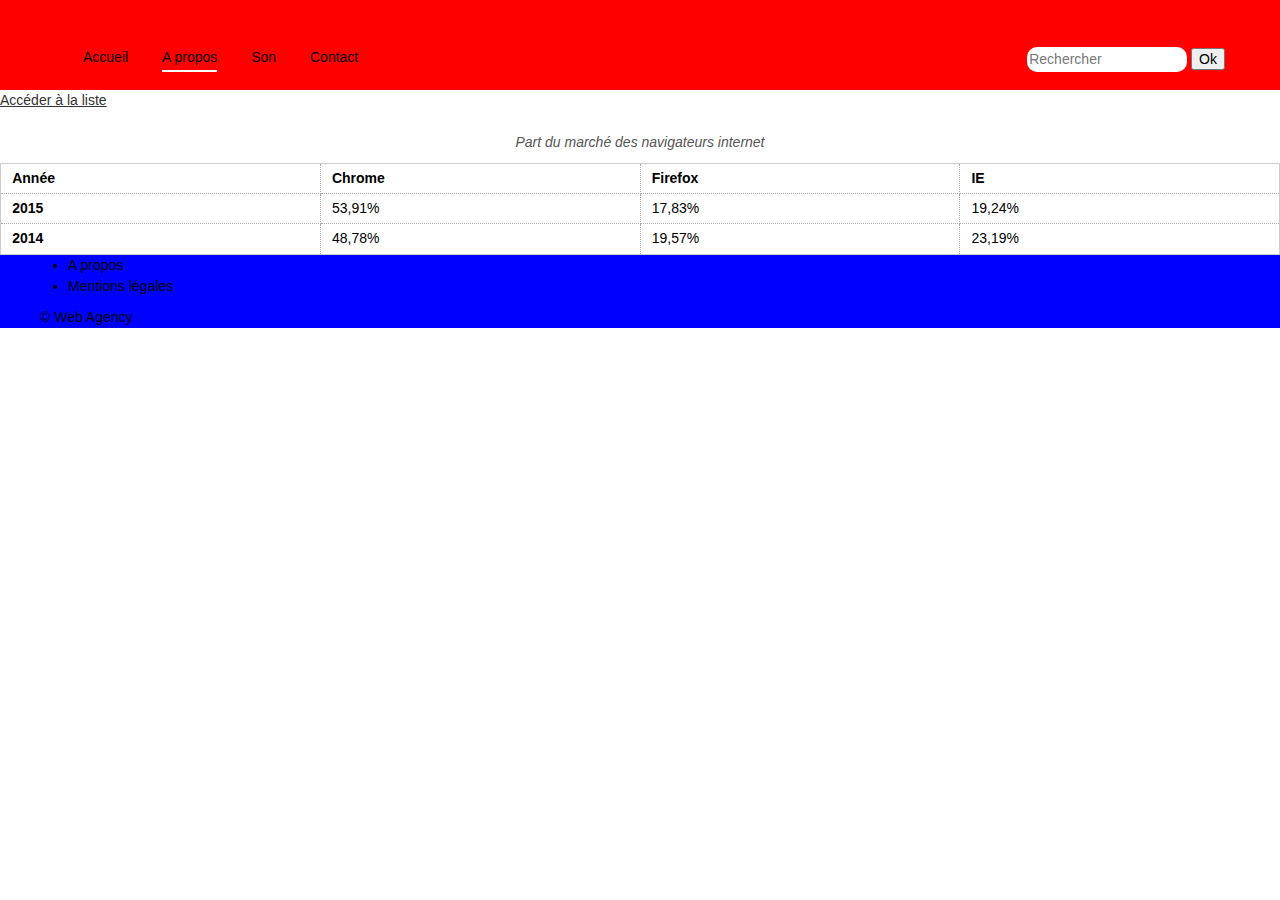
==== about.html @ 0949ffbf "Ajout fichier about.html" ====
<!DOCTYPE html>
<html lang="fr">
    <head>
        <meta http-equiv="Content-Type" content="text/html; charset=UTF-8">
        <title>Accueil | Web Agency</title>
        <meta name="description" content="">
        <meta name="viewport" content="width=device-width, initial-scale=1">

        <!-- Import Jquery -->
        <script src="assets/js/jquery-2.1.4.min.js"></script>

        <!-- Owl Carousel -->
        <link rel="stylesheet" href="assets/owl-carousel/owl.carousel.css">
        <link rel="stylesheet" href="assets/owl-carousel/owl.theme.css">
        <link rel="stylesheet" href="assets/owl-carousel/owl.transitions.css">
        <script src="assets/owl-carousel/owl.carousel.js"></script>

        <!-- Styles -->
        <link rel="stylesheet" href="assets/css/knacss.css">
        <link rel="stylesheet" href="assets/css/style.css">

        <!-- JS -->
        <script src="assets/js/function.js"></script>
        
    </head>
    <body>
        <header role="banner">
            <nav role="navigation" aria-label="Menu principal" class="wrapper">
                <ul id="evitement">
                   <li><a href="#contenu">Aller au contenu</a></li>
                   <li><a href="#menu">Aller au menu</a></li> 
                   <li><a href="#recherche">Aller à la recherche</a></li>
                </ul>

                <ul id="menu">
                    <li><a href="index.html">Accueil</a></li>
                    <li><a href="#.html" class="active">A propos</a></li>
                    <li><a href="son.html">Son</a></li>
                    <li><a href="contact.html">Contact</a></li>
                </ul>

                <div id="recherche" role="search">
                    <form>
                        <input type="text" placeholder="Rechercher" title="Recherche par mots-clés" />
                        <input type="submit" value="Ok" />
                    </form>
                </div>
            </nav>
        </header>

        <main id="contenu" role="main">            
                <section id="tableau">
                    <a href="tableau-liste.html#liste">Accéder à la liste</a>

                    <table summary="Part du marché des navigateurs internet. Par lignes, vous trouverez par année, les parts en pourcentages des principaux navigateurs (Chrome, Firefox, Internet Explorer).">
                            <tr>
                                <th id="l1c1">Année</th>
                                <th id="l1c2">Chrome</th>
                                <th id="l1c3">Firefox</th>
                                <th id="l1c4" abbr="Internet Explorer">IE</th>
                            </tr>
                            <tr>
                                <th id="l2c1" headers="l1c1">2015</th>
                                <td headers="l1c2 l2c1">53,91%</td> 
                                <td headers="l1c3 l2c1">17,83%</td>
                                <td headers="l1c4 l2c1">19,24%</td>
                            </tr>
                            <tr>
                                <th id="l3c2" headers="l1c1">2014</th>
                                <td headers="l1c2 l3c1">48,78%</td>
                                <td headers="l1c3 l3c1">19,57%</td>
                                <td headers="l1c4 l3c1">23,19%</td>
                            </tr>
                            <caption>Part du marché des navigateurs internet</caption>
                    </table>

                    <div id="sheh"></div>
                </section>
        </main>

        <footer role="contentinfo">
            <div class="wrapper">
                <ul>
                    <li><a href="apropos.html"></a>A propos</li>
                    <li><a href="mentions.html"></a>Mentions légales</li>
                </ul>
                <p>© Web Agency</p>
            </div>
        </footer>

    </body>
</html>
---- assets/css/knacss.css ----
/*!
* www.KNACSS.com V4.3.4 (27 août 2015) @author: Raphael Goetter, Alsacreations
* Licence WTFPL http://www.wtfpl.net/
*//*! normalize.css v3.0.2 | MIT License | github.com/necolas/normalize.css */.aligncenter,article,aside,details,figcaption,figure,footer,header,hgroup,hr,main,menu,nav,section,summary{display:block}a:active,a:focus,a:hover,body,mark{color:#000}.table,blockquote,code,img,input,pre,svg,table,td,textarea,video{max-width:100%}.row,.table,table{table-layout:fixed}.col,.inbl,.row>*,.table,table,td,th{vertical-align:top}button[disabled],html input[disabled],td,th{cursor:default}html{font-family:sans-serif;box-sizing:border-box;font-size:62.5%;font-size:calc(1em * .625);-webkit-text-size-adjust:100%;-ms-text-size-adjust:100%}audio,canvas,progress,video{display:inline-block;vertical-align:baseline}audio:not([controls]){display:none;height:0}[hidden],template{display:none}a{background-color:transparent;color:#333}a:active,a:hover{outline:0}abbr[title]{border-bottom:1px dotted}b,optgroup,strong{font-weight:700}dfn{font-style:italic}h1{margin:.67em 0}mark{background:#ff0}small{font-size:80%}sub,sup{font-size:75%;line-height:0;position:relative}sup{top:-.5em;bottom:1ex}sub{bottom:-.25em;top:.5ex}img{border:0;vertical-align:middle}svg:not(:root){overflow:hidden}figure{margin:1em 40px}pre,textarea{overflow:auto}code,kbd,pre,samp{font-size:1em}button,input,optgroup,select,textarea{font:inherit;margin:0;color:#000}.h1-like,.h2-like,body,h1,h2{font-family:Helvetica,Arial,sans-serif}.italic,address,caption,cite,em,i,var{font-style:italic}button{overflow:visible}button,select{text-transform:none}button,html input[type=button],input[type=reset],input[type=submit]{-webkit-appearance:button;cursor:pointer}button::-moz-focus-inner,input::-moz-focus-inner{border:0;padding:0}input{line-height:normal}input[type=checkbox],input[type=radio]{box-sizing:border-box;padding:0}input[type=number]::-webkit-inner-spin-button,input[type=number]::-webkit-outer-spin-button{height:auto}input[type=search]{-webkit-appearance:textfield;box-sizing:content-box}input[type=search]::-webkit-search-cancel-button,input[type=search]::-webkit-search-decoration{-webkit-appearance:none}fieldset{margin:0 2px;padding:.35em .625em .75em}legend{padding:0}*{box-sizing:inherit}ol,ul{padding-left:2em}ul.unstyled{list-style:none}img:not([src$=".svg"]){height:auto}blockquote,figure{margin-left:0;margin-right:0}body{margin:0;font-size:1.4em;background-color:#fff;line-height:1.5}.center,.right{margin-left:auto}.center,.left{margin-right:auto}.p-like,blockquote,caption,details,dl,figure,label,ol,p,pre,td,textarea,th,ul{margin-top:.75em;margin-bottom:0;line-height:1.5}.h1-like,h1{font-size:3.2rem}.h2-like,h2{font-size:2.8rem}.h3-like,h3{font-size:2.4rem}.h4-like,h4{font-size:2rem}.h5-like,h5{font-size:1.8rem}.h6-like,h6{font-size:1.6rem}.smaller{font-size:.6em}.small{font-size:.8em}.big{font-size:1.2em}.bigger{font-size:1.5em}.biggest{font-size:2em}code,kbd,pre,samp{white-space:pre-line;white-space:pre-wrap;font-family:Consolas,"DejaVu Sans Mono",Courier,monospace;line-height:normal}.visually-hidden{position:absolute!important;border:0!important;height:1px!important;width:1px!important;padding:0!important;overflow:hidden!important;clip:rect(0,0,0,0)!important}.skip-links,.skip-links a{position:absolute}.bfc,.mod,.skip-links a{overflow:hidden}@media (max-width:640px){.no-small-screen{display:none}}@media (min-width:1280px){.no-large-screen{display:none}}.h1-like:first-child,.h2-like:first-child,.h3-like:first-child,.h4-like:first-child,.h5-like:first-child,.h6-like:first-child,.p-like:first-child,blockquote:first-child,dl:first-child,h1:first-child,h2:first-child,h3:first-child,h4:first-child,h5:first-child,h6:first-child,ol:first-child,p:first-child,pre:first-child,ul:first-child{margin-top:0}li .p-like,li ol,li p,li ul{margin-top:0;margin-bottom:0}table{border-spacing:0;margin-bottom:2rem}.clear,.line,.row{clear:both}.clearfix::after,.line::after{content:"";display:table;clear:both;border-collapse:collapse}.txtleft{text-align:left}.txtright{text-align:right}.txtcenter{text-align:center}.fl{float:left}img.fl{margin-right:1rem}.fr{float:right}img.fr{margin-left:1rem}img.fl,img.fr{margin-bottom:.5rem}.row{display:table;width:100%}.col,.row>*{display:table-cell}body>script{display:none!important}.inbl{display:inline-block}.flex-container,[class*=flex-container]{display:-webkit-box;display:-webkit-flex;display:-ms-flexbox;display:flex;-webkit-flex-wrap:wrap;-ms-flex-wrap:wrap;flex-wrap:wrap}.flex-container-h{-webkit-box-orient:horizontal;-webkit-box-direction:normal;-webkit-flex-direction:row;-ms-flex-direction:row;flex-direction:row}.flex-container-v{-webkit-box-orient:vertical;-webkit-box-direction:normal;-webkit-flex-direction:column;-ms-flex-direction:column;flex-direction:column}.flex-item-fluid{-webkit-box-flex:1;-webkit-flex:1;-ms-flex:1;flex:1}.flex-item-first{-webkit-box-ordinal-group:0;-webkit-order:-1;-ms-flex-order:-1;order:-1}.flex-item-medium{-webkit-box-ordinal-group:1;-webkit-order:0;-ms-flex-order:0;order:0}.flex-item-last{-webkit-box-ordinal-group:2;-webkit-order:1;-ms-flex-order:1;order:1}.flex-item-center{margin:auto}[class*=grid-]{display:-webkit-box;display:-webkit-flex;display:-ms-flexbox;display:flex;-webkit-box-orient:horizontal;-webkit-box-direction:normal;-webkit-flex-direction:row;-ms-flex-direction:row;flex-direction:row;-webkit-flex-wrap:wrap;-ms-flex-wrap:wrap;flex-wrap:wrap;margin-left:-1em;letter-spacing:-.31em;text-rendering:optimizespeed}[class*=grid-]>*{-webkit-box-flex:0;-webkit-flex:0 0 auto;-ms-flex:0 0 auto;flex:0 0 auto;width:calc(100% * 1 / 4 - 1em - .01px);margin-left:1em;display:inline-block;vertical-align:top;letter-spacing:normal;text-rendering:auto}[class*=grid-2]>*{width:calc(100% * 1 / 2 - 1em - .01px)}[class*=grid-2]>.flex-item-double{width:calc(100% * 2 / 2 - 1em - .01px)}[class*=grid-3]>*{width:calc(100% * 1 / 3 - 1em - .01px)}[class*=grid-3]>.flex-item-double{width:calc(100% * 2 / 3 - 1em - .01px)}[class*=grid-4]>*{width:calc(100% * 1 / 4 - 1em - .01px)}[class*=grid-4]>.flex-item-double{width:calc(100% * 2 / 4 - 1em - .01px)}[class*=grid-5]>*{width:calc(100% * 1 / 5 - 1em - .01px)}[class*=grid-5]>.flex-item-double{width:calc(100% * 2 / 5 - 1em - .01px)}[class*=grid-6]>*{width:calc(100% * 1 / 6 - 1em - .01px)}[class*=grid-6]>.flex-item-double{width:calc(100% * 2 / 6 - 1em - .01px)}[class*=grid-7]>*{width:calc(100% * 1 / 7 - 1em - .01px)}[class*=grid-7]>.flex-item-double{width:calc(100% * 2 / 7 - 1em - .01px)}[class*=grid-8]>*{width:calc(100% * 1 / 8 - 1em - .01px)}[class*=grid-8]>.flex-item-double{width:calc(100% * 2 / 8 - 1em - .01px)}[class*=grid-10]>*{width:calc(100% * 1 / 10 - 1em - .01px)}[class*=grid-10]>.flex-item-double{width:calc(100% * 2 / 10 - 1em - .01px)}[class*=grid-12]>*{width:calc(100% * 1 / 12 - 1em - .01px)}[class*=grid-12]>.flex-item-double{width:calc(100% * 2 / 12 - 1em - .01px)}@media (max-width:640px){[class*="-small-4"]>*{width:calc(100% * 1 / 4 - 1em - .01px)}[class*="-small-4"]>.flexitem-double{width:calc(100% * 1 / 2 - 1em - .01px)}[class*="-small-3"]>*{width:calc(100% * 1 / 3 - 1em - .01px)}[class*="-small-3"]>.flexitem-double{width:calc(100% * 2 / 3 - 1em - .01px)}[class*="-small-2"]>*{width:calc(100% * 1 / 2 - 1em - .01px)}[class*="-small-2"]>.flexitem-double,[class*="-small-1"]>*,[class*="-small-1"]>.flexitem-double{width:calc(100% - 1em - .01px)}}@media (max-width:320px){[class*="-tiny-2"]>*{width:calc(100% * 1 / 2 - 1em - .01px)}[class*="-tiny-2"]>.flexitem-double,[class*="-tiny-1"]>*,[class*="-tiny-1"]>.flexitem-double{width:calc(100% - 1em - .01px)}}.grid-2-1>:nth-child(odd){width:calc(66.66666666666666% - 1em - .01px)}.grid-2-1>:nth-child(even){width:calc(33.33333333333333% - 1em - .01px)}@media (max-width:640px){.grid-2-1>:nth-child(n){width:calc(100% - 1em - .01px)}}.grid-1-2>:nth-child(odd){width:calc(33.33333333333333% - 1em - .01px)}.grid-1-2>:nth-child(even){width:calc(66.66666666666666% - 1em - .01px)}@media (max-width:640px){.grid-1-2>:nth-child(n){width:calc(100% - 1em - .01px)}}.grid-3-1>:nth-child(odd){width:calc(75% - 1em - .01px)}.grid-3-1>:nth-child(even){width:calc(25% - 1em - .01px)}@media (max-width:640px){.grid-3-1>:nth-child(n){width:calc(100% - 1em - .01px)}}.grid-1-3>:nth-child(odd){width:calc(25% - 1em - .01px)}.grid-1-3>:nth-child(even){width:calc(75% - 1em - .01px)}@media (max-width:640px){.grid-1-3>:nth-child(n){width:calc(100% - 1em - .01px)}}.grid-3-2>:nth-child(odd){width:calc(60% - 1em - .01px)}.grid-3-2>:nth-child(even){width:calc(40% - 1em - .01px)}@media (max-width:640px){.grid-3-2>:nth-child(n){width:calc(100% - 1em - .01px)}}.grid-2-3>:nth-child(odd){width:calc(40% - 1em - .01px)}.grid-2-3>:nth-child(even){width:calc(60% - 1em - .01px)}@media (max-width:640px){.grid-2-3>:nth-child(n){width:calc(100% - 1em - .01px)}}.grid-4-1>:nth-child(odd){width:calc(80% - 1em - .01px)}.grid-4-1>:nth-child(even){width:calc(20% - 1em - .01px)}@media (max-width:640px){.grid-4-1>:nth-child(n){width:calc(100% - 1em - .01px)}}.grid-1-4>:nth-child(odd){width:calc(20% - 1em - .01px)}.grid-1-4>:nth-child(even){width:calc(80% - 1em - .01px)}@media (max-width:640px){.grid-1-4>:nth-child(n){width:calc(100% - 1em - .01px)}code,div,pre,samp,table,td,textarea,th{word-wrap:break-word;-webkit-hyphens:auto;-moz-hyphens:auto;-ms-hyphens:auto;hyphens:auto}}.pull{margin-right:auto}.push{margin-left:auto}.table,table{width:100%;border-collapse:collapse}.table{display:table}.btn,label{display:inline-block}#recaptcha_table,table.table-auto{table-layout:auto}td,th{min-width:2rem}fieldset,form{border:none}.btn,button,input,label,select{vertical-align:middle;font-family:inherit;font-size:inherit}label{vertical-align:middle;cursor:pointer}legend{border:0;white-space:normal}textarea{min-height:5em;vertical-align:top;font-family:inherit;font-size:inherit;resize:vertical}select{-webkit-appearance:menulist-button}input[type=search]::-webkit-search-cancel-button,input[type=search]::-webkit-search-decoration,input[type=search]::-webkit-search-results-button,input[type=search]::-webkit-search-results-decoration{display:none}::-webkit-input-placeholder{color:#777}input:-moz-placeholder,textarea:-moz-placeholder{color:#777}.btn:focus,button:focus,input[type=button]:focus{outline:0;-webkit-tap-highlight-color:transparent;-webkit-user-select:none;-moz-user-select:none;-ms-user-select:none;user-select:none}button.unstyled,input[type=button].unstyled,input[type=reset].unstyled,input[type=submit].unstyled{padding:0;border:none;line-height:1;text-align:left;background:0 0;border-radius:0;box-shadow:none;-webkit-appearance:none;-moz-appearance:none;appearance:none}button.unstyled:focus,input[type=button].unstyled:focus,input[type=reset].unstyled:focus,input[type=submit].unstyled:focus{box-shadow:none;outline:0}.w10{width:10%}.w20{width:20%}.w25{width:25%}.w30{width:30%}.w33{width:33.3333%}.w40{width:40%}.w50{width:50%}.w60{width:60%}.w66{width:66.6666%}.w70{width:70%}.w75{width:75%}.w80{width:80%}.w90{width:90%}.w100{width:100%}.w50p{width:50px}.w100p{width:75pt}.w150p{width:150px}.w200p{width:200px}.w300p{width:300px}.w400p{width:25pc}.w500p{width:500px}.w600p{width:600px}.w700p{width:700px}.w800p{width:50pc}.w960p{width:10in}.mw960p{max-width:10in}.w1140p{width:855pt}.mw1140p{max-width:855pt}.wauto{width:auto}.ma0,.man{margin:0}.pa0,.pan{padding:0}.mas{margin:1rem}.mam{margin:2rem}.mal{margin:4rem}.pas{padding:1rem}.pam{padding:2rem}.pal{padding:4rem}.mt0,.mtn{margin-top:0}.mts{margin-top:1rem}.mtm{margin-top:2rem}.mtl{margin-top:4rem}.mr0,.mrn{margin-right:0}.mrs{margin-right:1rem}.mrm{margin-right:2rem}.mrl{margin-right:4rem}.mb0,.mbn{margin-bottom:0}.mbs{margin-bottom:1rem}.mbm{margin-bottom:2rem}.mbl{margin-bottom:4rem}.ml0,.mln{margin-left:0}.mls{margin-left:1rem}.mlm{margin-left:2rem}.mll{margin-left:4rem}.pt0,.ptn{padding-top:0}.pts{padding-top:1rem}.ptm{padding-top:2rem}.ptl{padding-top:4rem}.pr0,.prn{padding-right:0}.prs{padding-right:1rem}.prm{padding-right:2rem}.prl{padding-right:4rem}.pb0,.pbn{padding-bottom:0}.pbs{padding-bottom:1rem}.pbm{padding-bottom:2rem}.pbl{padding-bottom:4rem}.pl0,.pln{padding-left:0}.pls{padding-left:1rem}.plm{padding-left:2rem}.pll{padding-left:4rem}@media (min-width:961px){.large-hidden{display:none!important}.large-visible{display:block!important}.large-no-float{float:none}.large-inbl{display:inline-block;float:none;vertical-align:top}.large-row{display:table;table-layout:fixed;width:100%!important}.large-col{display:table-cell;vertical-align:top}.large-w25{width:25%!important}.large-w33{width:33.3333%!important}.large-w50{width:50%!important}.large-w66{width:66.6666%!important}.large-w75{width:75%!important}.large-w100,.large-wauto{display:block!important;float:none!important;clear:none!important;width:auto!important;margin-left:0!important;margin-right:0!important;border:0}.large-man{margin:0!important}}@media (min-width:641px) and (max-width:960px){.medium-hidden{display:none!important}.medium-visible{display:block!important}.medium-no-float{float:none}.medium-inbl{display:inline-block;float:none;vertical-align:top}.medium-row{display:table;table-layout:fixed;width:100%!important}.medium-col{display:table-cell;vertical-align:top}.medium-w25{width:25%!important}.medium-w33{width:33.3333%!important}.medium-w50{width:50%!important}.medium-w66{width:66.6666%!important}.medium-w75{width:75%!important}.medium-w100,.medium-wauto{display:block!important;float:none!important;clear:none!important;width:auto!important;margin-left:0!important;margin-right:0!important;border:0}.medium-ma0,.medium-man{margin:0!important}}@media (min-width:321px) and (max-width:640px){.mw960p,.w600p,.w700p,.w800p,.w960p{width:auto;float:none}.small-hidden{display:none!important}.small-visible{display:block!important}.small-no-float{float:none}.small-inbl{display:inline-block;float:none;vertical-align:top}.small-row{display:table!important;table-layout:fixed!important;width:100%!important}.small-col{display:table-cell!important;vertical-align:top!important}.small-w25{width:25%!important}.small-w33{width:33.3333%!important}.small-w50{width:50%!important}.small-w66{width:66.6666%!important}.small-w75{width:75%!important}.small-w100,.small-wauto{display:block!important;float:none!important;clear:none!important;width:auto!important;margin-left:0!important;margin-right:0!important;border:0}.small-ma0,.small-man{margin:0!important}.small-pa0,.small-pan{padding:0!important}}@media (max-width:320px){.col,.mod,.row,fieldset{display:block!important}.col,.mod,.tiny-w100,.tiny-wauto,fieldset{clear:none!important;margin-left:0!important;margin-right:0!important;border:0}.col,.mod,fieldset{float:none!important;width:auto!important}.tiny-inbl,.tiny-no-float{float:none}.flex-container{-webkit-box-orient:vertical;-webkit-box-direction:normal;-webkit-flex-direction:column;-ms-flex-direction:column;flex-direction:column}.w300p,.w400p,.w500p{width:auto;float:none}.row,.tiny-row{width:100%!important}.tiny-hidden{display:none!important}.tiny-visible{display:block!important}.tiny-inbl{display:inline-block;vertical-align:top}.tiny-row{display:table!important;table-layout:fixed!important}.tiny-col{display:table-cell!important;vertical-align:top!important}td,th{display:block;width:auto;text-align:left}thead{display:none}.tiny-w25{width:25%!important}.tiny-w33{width:33.3333%!important}.tiny-w50{width:50%!important}.tiny-w66{width:66.6666%!important}.tiny-w75{width:75%!important}.tiny-w100,.tiny-wauto{display:block!important;float:none!important;width:auto!important}.tiny-ma0,.tiny-man{margin:0!important}.tiny-pa0,.tiny-pan{padding:0!important}}.comment-content,.entry-content,.page-links,hr{clear:both}@media print{*{background:0 0!important;box-shadow:none!important;text-shadow:none!important}body{width:auto;margin:auto;font-family:serif;font-size:12pt}.h1-like,.h2-like,.h3-like,.h4-like,.h5-like,.h6-like,.p-like,blockquote,h1,h2,h3,h4,h5,h6,ol,p,ul{color:#000;margin:auto}.print{display:block}.no-print{display:none}.p-like,blockquote,p{orphans:3;widows:3}blockquote,ol,ul{page-break-inside:avoid}.h1-like,.h2-like,.h3-like,caption,h1,h2,h3{page-break-after:avoid}a{color:#000}a[href^="javascript:"]::after,a[href^="#"]::after{content:""}}.skip-links a{clip:rect(1px,1px,1px,1px);padding:.5em;background:#000;color:#fff;text-decoration:none}code,mark{padding:2px 4px}.skip-links a:focus{position:static;overflow:visible;clip:auto}.gm-style img{height:100%}:not(.gm-style) img{height:auto}.gm-style img,.gmnoprint img,.gmnoscreen img{max-width:none!important}.widget select,.wp-caption{max-width:100%}code,kbd,mark{border-radius:2px}kbd{padding:0 2px;border:1px solid #999}code{background:rgba(0,0,0,.04);color:#b11}pre code{padding:none;background:0 0;color:inherit;border-radius:0}sub,sup{vertical-align:0}blockquote{position:relative;padding-left:3em}blockquote::before{content:"\201C";position:absolute;left:0;top:0;font-family:georgia,serif;font-size:5em;line-height:.9;color:rgba(0,0,0,.3)}blockquote>footer{margin-top:.75em;font-size:.9em;color:rgba(0,0,0,.7)}blockquote>footer::before{content:"\2014 \0020"}q{font-style:normal}.q,q{quotes:"“\00a0" "\00a0”"}.q:lang(fr),q:lang(fr){quotes:"«\00a0" "\00a0»"}hr{box-sizing:content-box;height:1px;margin:1em 0 2em;padding:0;border:0;color:#ccc;background-color:#ccc}.table,table{border:1px solid #ccc}caption{padding:1rem;color:#555}td,th{padding:.3em .8em;border:1px dotted #aaa;text-align:left}.comment-navigation,.paging-navigation,.post-navigation{margin:0 0 1.5em;overflow:hidden}.comment-navigation .nav-previous,.paging-navigation .nav-previous,.post-navigation .nav-previous{float:left;width:50%}.comment-navigation .nav-next,.paging-navigation .nav-next,.post-navigation .nav-next{float:right;text-align:right;width:50%}.alignnone{margin:.25em 1.5em 1.5em 0}.aligncenter{clear:both;margin:1.5em auto}.alignleft{float:left;margin:0 1.5em .25em 0}.alignright{float:right;margin:0 0 .25em 1.5em}.comment-content::after,.comment-content::before,.entry-content::after,.entry-content::before{content:"";display:table}.widget+.widget{margin:1.5em 0 0}.hentry{margin:0 0 1.5em}.entry-content,.entry-summary,.page-content{margin:1.5em 0 0}.page-links{margin:0 0 1.5em}.comment-content a{word-wrap:break-word}img.wp-smiley{margin-bottom:0;margin-top:0;padding:0;border:none}.wp-caption{margin-bottom:1.5em}.wp-caption img{display:block;margin:0 auto}.wp-caption-text{margin:1em 0;text-align:center}.gallery{margin-bottom:1.5em}.gallery-item{display:inline-block;width:100%;text-align:center;vertical-align:top}.gallery-columns-2 .gallery-item{max-width:50%}.gallery-columns-3 .gallery-item{max-width:33.33%}.gallery-columns-4 .gallery-item{max-width:25%}.gallery-columns-5 .gallery-item{max-width:20%}.gallery-columns-6 .gallery-item{max-width:16.66%}.gallery-columns-7 .gallery-item{max-width:14.28%}.gallery-columns-8 .gallery-item{max-width:12.5%}.gallery-columns-9 .gallery-item{max-width:11.11%}.gallery-caption{display:block}
---- assets/css/style.css ----
.wrapper{
	width:1200px;
	margin:auto;
}
header{
	background-color:red;
	height:90px;
}
header nav #evitement{
	list-style: none;
}
header nav #evitement li{
	display: inline-block;
}
header nav #evitement a{
	color:transparent;
	text-decoration: none;
}
header nav #evitement a:focus, header nav #evitement a:hover{
	color:black;
}
header nav #menu li{
	display: inline-block;
	padding:15px;
}
header nav #menu .active{
	border-bottom:2px solid white;
	padding-bottom: 5px;
}
header nav #menu a{
	color:black;
	text-decoration: none;
}
header nav #menu{
	float:left;
}
header nav #recherche{
	float:right;
	padding: 15px;
    margin-top: .75em;
}
header nav #recherche input[type="text"]{
	border-radius: 10px;
    border: none;
    height: 25px;
}
footer{
	background-color: blue;
}
section{
	padding-bottom: 40px;
	padding-top: 40px;
}
section:nth-of-type(1){
    padding:0px;
}
section:nth-of-type(2){
    background-color:green;
}
section:nth-of-type(3){
    background-color:yellow;
}
section:nth-of-type(2) img{
	width:100px;
	border-radius: 100px;
}
section:nth-of-type(4){
    background-color:orange;
}
#owl-demo .item img{
    display: block;
    width: 100%;
    height: auto;
}

.owl-controls {
	position: absolute;
	bottom: 0;
	width: 100%;
}

.owl-theme .owl-controls .owl-page span,
.owl-theme .owl-controls .owl-buttons div {
	background: #FFF;
	color: #000;
	opacity: 1;
}
.owl-theme .owl-controls .owl-page.active span {
	background: red;
}
table{
	margin-bottom: 0rem !important;
}
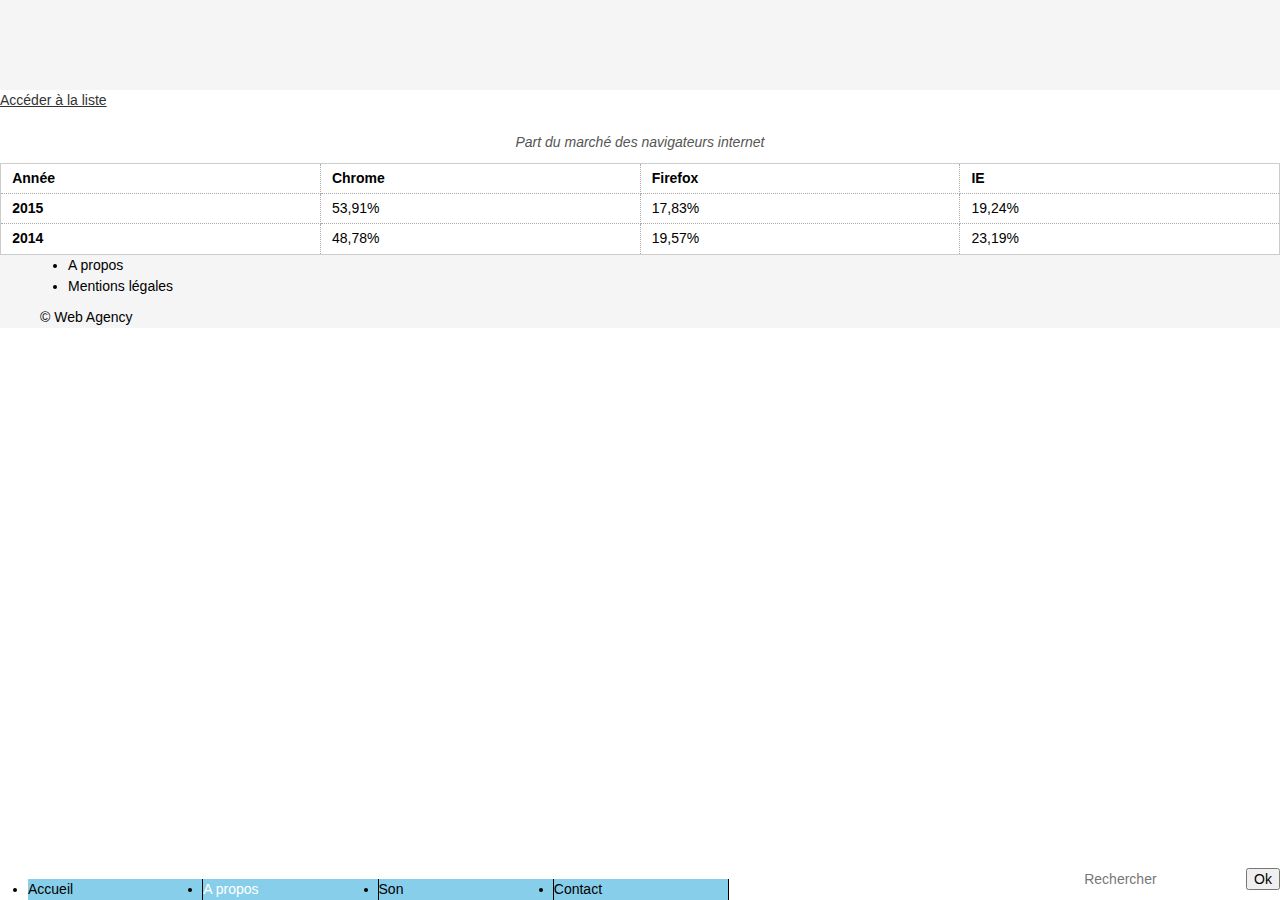
==== commit 33c67403: "Modif tableau" ====
--- a/about.html
+++ b/about.html
@@ -54,22 +54,22 @@
 
                     <table summary="Part du marché des navigateurs internet. Par lignes, vous trouverez par année, les parts en pourcentages des principaux navigateurs (Chrome, Firefox, Internet Explorer).">
                             <tr>
-                                <th id="l1c1">Année</th>
-                                <th id="l1c2">Chrome</th>
-                                <th id="l1c3">Firefox</th>
-                                <th id="l1c4" abbr="Internet Explorer">IE</th>
+                                <th id="l1c1" scope="col">Année</th>
+                                <th id="l1c2" scope="col">Chrome</th>
+                                <th id="l1c3" scope="col">Firefox</th>
+                                <th id="l1c4" scope="col" abbr="Internet Explorer">IE</th>
                             </tr>
                             <tr>
-                                <th id="l2c1" headers="l1c1">2015</th>
-                                <td headers="l1c2 l2c1">53,91%</td> 
-                                <td headers="l1c3 l2c1">17,83%</td>
-                                <td headers="l1c4 l2c1">19,24%</td>
+                                <th id="l2c1" headers="l1c1" scope="row">2015</th>
+                                <td contenteditable="true" headers="l1c2 l2c1">53,91%</td> 
+                                <td contenteditable="true" headers="l1c3 l2c1">17,83%</td>
+                                <td contenteditable="true" headers="l1c4 l2c1">19,24%</td>
                             </tr>
                             <tr>
-                                <th id="l3c2" headers="l1c1">2014</th>
-                                <td headers="l1c2 l3c1">48,78%</td>
-                                <td headers="l1c3 l3c1">19,57%</td>
-                                <td headers="l1c4 l3c1">23,19%</td>
+                                <th id="l3c2" headers="l1c1" scope="row">2014</th>
+                                <td contenteditable="true" headers="l1c2 l3c1">48,78%</td>
+                                <td contenteditable="true" headers="l1c3 l3c1">19,57%</td>
+                                <td contenteditable="true" headers="l1c4 l3c1">23,19%</td>
                             </tr>
                             <caption>Part du marché des navigateurs internet</caption>
                     </table>
--- a/assets/css/style.css
+++ b/assets/css/style.css
@@ -2,71 +2,192 @@
 	width:1200px;
 	margin:auto;
 }
+
 header{
-	background-color:red;
+	background-color:#F5F5F5;
 	height:90px;
 }
-header nav #evitement{
+
+header #evitement{
 	list-style: none;
-}
-header nav #evitement li{
+    height:20px;
+}
+
+header #evitement li{
 	display: inline-block;
 }
-header nav #evitement a{
-	color:transparent;
+
+header #evitement a{
+	position: absolute;
+    left: -99999px;
 	text-decoration: none;
 }
-header nav #evitement a:focus, header nav #evitement a:hover{
+
+header #evitement a:focus, header #evitement a:hover{
 	color:black;
-}
-header nav #menu li{
-	display: inline-block;
-	padding:15px;
-}
+    position: static;
+}
+
+header #navigation{
+    position: relative;
+    height:70px;
+}
+
+header nav #menu{
+    position: absolute;
+    bottom: 0;
+    left:0;
+    width:100%;
+}
+
+header nav #menu > li{
+    width:14%;
+    float:left;
+    border-right: 1px solid black;
+    background-color: #87CEEB;
+}
+
 header nav #menu .active{
-	border-bottom:2px solid white;
-	padding-bottom: 5px;
-}
+	color:white;
+}
+
 header nav #menu a{
 	color:black;
 	text-decoration: none;
-}
-header nav #menu{
-	float:left;
-}
+    display: block;
+    width:100%;
+}
+
+.nav-menu {
+    display: block;
+    position: relative;
+    list-style: none;
+    margin: 0;
+    padding: 0;
+    z-index: 15;
+}
+
+.nav-item {
+    list-style: none;
+    display: inline-block;
+    padding: 0;
+    margin: 0;
+    text-align: center;
+}
+
+.nav-item > a {
+    position: relative;
+    display: inline-block;
+    padding: 0.5em 1em;
+    margin: 0 0 -1px 0;
+    border: 1px solid transparent;
+}
+
+.nav-item > a:focus,
+.nav-item > a.open {
+    border: 1px solid #dedede;
+}
+
+.nav-item > a.open {
+    background-color: #fff;
+    border-bottom: none;
+    z-index: 1;
+}
+
+.sub-nav {
+    position: absolute;
+    display: none;
+    top: 2.6em;
+    margin-top: -1px;
+    width:14%;
+    background-color: #fff;
+}
+
+.sub-nav.open {
+    display: block;
+}
+
+.sub-nav ul {
+    display: inline-block;
+    vertical-align: top;
+    padding: 0;
+    width:100%;
+}
+
+.sub-nav li {
+    display: block;
+    list-style-type: none;
+    margin: 0;
+    padding: 0;
+}
+
+.sub-nav-group li{
+    width:100%;
+    padding:10px;
+    background-color: #87CEEB;
+}
+
+.sub-nav-group li:hover{
+    width:100%;
+    padding:10px;
+    background-color: #3CC7FF;
+}
+
+.sub-nav ul li:nth-child(n+2){
+    border-top: 1px solid white;
+}
+
 header nav #recherche{
-	float:right;
-	padding: 15px;
-    margin-top: .75em;
-}
+    position: absolute;
+    right: 0px;
+    bottom: 9px;
+}
+
 header nav #recherche input[type="text"]{
-	border-radius: 10px;
+	border-radius: 5px;
     border: none;
     height: 25px;
 }
+
 footer{
-	background-color: blue;
-}
+	background-color: #F5F5F5;
+}
+
 section{
 	padding-bottom: 40px;
 	padding-top: 40px;
 }
+
 section:nth-of-type(1){
     padding:0px;
 }
+
 section:nth-of-type(2){
-    background-color:green;
-}
+    background-color:white;
+}
+
 section:nth-of-type(3){
     background-color:yellow;
 }
+
 section:nth-of-type(2) img{
-	width:100px;
-	border-radius: 100px;
-}
+	width:100%;
+}
+
+section:nth-of-type(2) .icone{
+    background-color: #87CEEB;
+    height:150px;
+    width:150px;
+    border-radius: 100px;
+    position: relative;
+    display: inline-block;
+    text-align: center;
+}
+
 section:nth-of-type(4){
     background-color:orange;
 }
+
 #owl-demo .item img{
     display: block;
     width: 100%;
@@ -90,4 +211,19 @@
 }
 table{
 	margin-bottom: 0rem !important;
+}
+
+@media (min-width: 992px) and (max-width: 1200px) {
+	.wrapper{ width: 992px; }
+}
+
+@media (min-width: 768px) and (max-width: 992px) {
+	.wrapper{ width: 768px; }
+}
+
+@media (max-width: 768px) {
+	.wrapper{ 
+		width: 100%;
+		min-width: 320px;
+	}
 }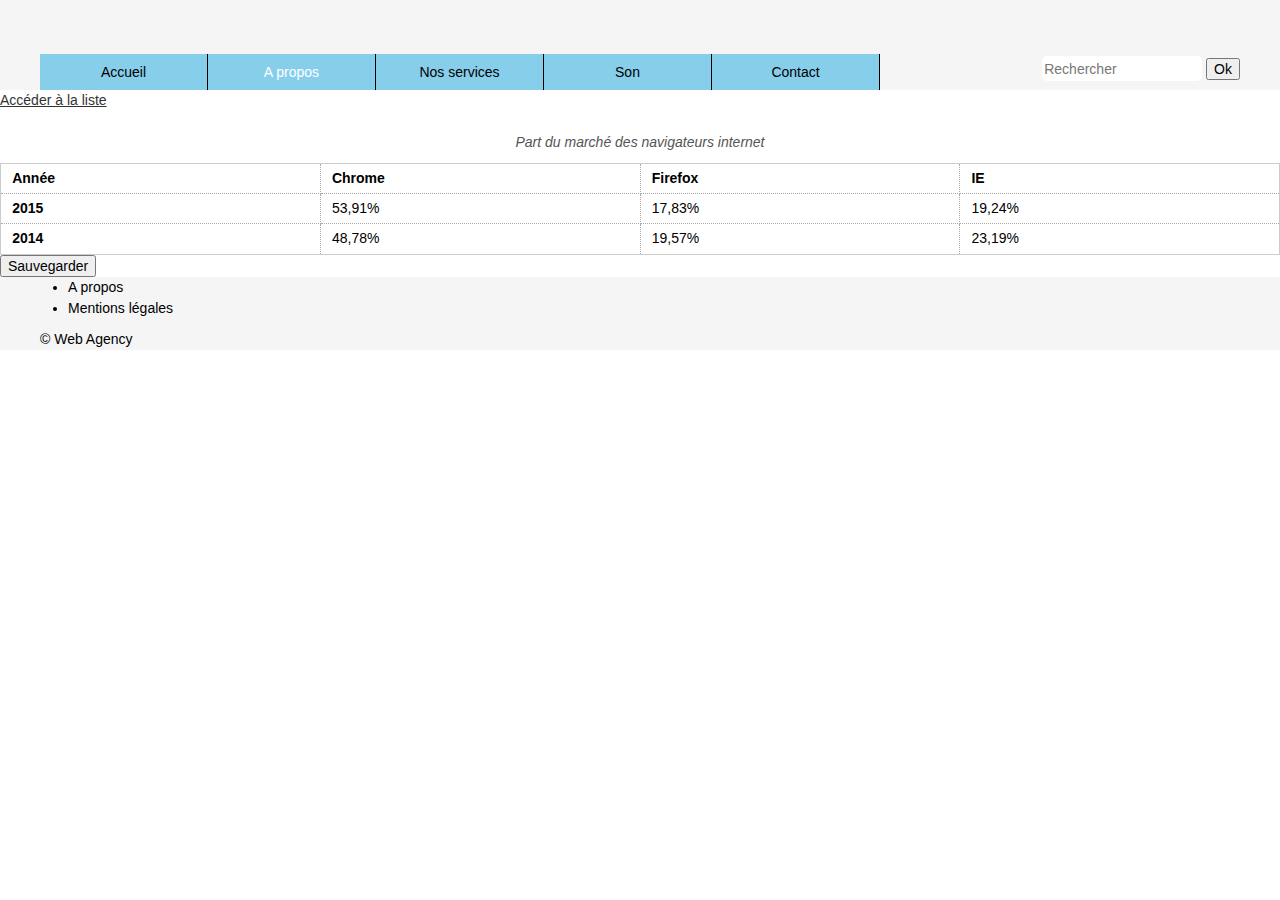
==== commit ead491b6: "Tableau" ====
--- a/about.html
+++ b/about.html
@@ -6,37 +6,43 @@
         <meta name="description" content="">
         <meta name="viewport" content="width=device-width, initial-scale=1">
 
-        <!-- Import Jquery -->
-        <script src="assets/js/jquery-2.1.4.min.js"></script>
-
         <!-- Owl Carousel -->
         <link rel="stylesheet" href="assets/owl-carousel/owl.carousel.css">
         <link rel="stylesheet" href="assets/owl-carousel/owl.theme.css">
         <link rel="stylesheet" href="assets/owl-carousel/owl.transitions.css">
-        <script src="assets/owl-carousel/owl.carousel.js"></script>
-
+        
         <!-- Styles -->
-        <link rel="stylesheet" href="assets/css/knacss.css">
+        <link rel="stylesheet" href="assets/css/knacss-unminified.css">
         <link rel="stylesheet" href="assets/css/style.css">
-
-        <!-- JS -->
-        <script src="assets/js/function.js"></script>
         
     </head>
     <body>
         <header role="banner">
-            <nav role="navigation" aria-label="Menu principal" class="wrapper">
-                <ul id="evitement">
-                   <li><a href="#contenu">Aller au contenu</a></li>
-                   <li><a href="#menu">Aller au menu</a></li> 
-                   <li><a href="#recherche">Aller à la recherche</a></li>
-                </ul>
+            <ul id="evitement">
+               <li><a href="#contenu" tabindex="1">Aller au contenu</a></li>
+               <li><a href="#menu" tabindex="2">Aller au menu</a></li> 
+               <li><a href="#recherche" tabindex="3">Aller à la recherche</a></li>
+            </ul>
+            <nav id="navigation" role="navigation" aria-label="Menu principal" class="wrapper">
+                <ul role="menubar" aria-hidden="false" class="nav-menu" id="menu">
+                    <li role="menuitem"><a href="index.html" title="Accueil (rubrique courante)" tabindex="4">Accueil</a></li>
+                    
+                    <li role="menuitem"><a href="about.html" title="" tabindex="5" class="active">A propos</a></li>
+                    
+                    <li role="menuitem" aria-haspopup="true" class="nav-item">
+                        <a href="services.html" title="Nos services" tabindex="6">Nos services</a>
+                        <div class="sub-nav">
+                            <ul class="sub-nav-group" aria-hidden="true">
+                                <li><a href="#">Site internet</a></li>
+                                <li><a href="#">Webdesign</a></li>
+                                <li><a href="#">Solution mobile</a></li>
+                            </ul>
+                        </div>
+                    </li>
 
-                <ul id="menu">
-                    <li><a href="index.html">Accueil</a></li>
-                    <li><a href="#.html" class="active">A propos</a></li>
-                    <li><a href="son.html">Son</a></li>
-                    <li><a href="contact.html">Contact</a></li>
+                    <li role="menuitem"><a href="son.html" title="" tabindex="7">Son</a></li>
+                    
+                    <li role="menuitem"><a href="contact.html" title="Contact" tabindex="8">Contact</a></li>
                 </ul>
 
                 <div id="recherche" role="search">
@@ -46,7 +52,7 @@
                     </form>
                 </div>
             </nav>
-        </header>
+		</header>
 
         <main id="contenu" role="main">            
                 <section id="tableau">
@@ -61,18 +67,20 @@
                             </tr>
                             <tr>
                                 <th id="l2c1" headers="l1c1" scope="row">2015</th>
-                                <td contenteditable="true" headers="l1c2 l2c1">53,91%</td> 
-                                <td contenteditable="true" headers="l1c3 l2c1">17,83%</td>
-                                <td contenteditable="true" headers="l1c4 l2c1">19,24%</td>
+                                <td id="val1" contenteditable="true" headers="l1c2 l2c1">53,91%</td> 
+                                <td id="val2" contenteditable="true" headers="l1c3 l2c1">17,83%</td>
+                                <td id="val3" headers="l1c4 l2c1">19,24%</td>
                             </tr>
                             <tr>
                                 <th id="l3c2" headers="l1c1" scope="row">2014</th>
-                                <td contenteditable="true" headers="l1c2 l3c1">48,78%</td>
-                                <td contenteditable="true" headers="l1c3 l3c1">19,57%</td>
-                                <td contenteditable="true" headers="l1c4 l3c1">23,19%</td>
+                                <td id="val4" contenteditable="true" headers="l1c2 l3c1">48,78%</td>
+                                <td id="val5" contenteditable="true" headers="l1c3 l3c1">19,57%</td>
+                                <td id="val6" contenteditable="true" headers="l1c4 l3c1">23,19%</td>
                             </tr>
                             <caption>Part du marché des navigateurs internet</caption>
                     </table>
+
+                    <input type="submit" name="save" value="Sauvegarder" id="save"/>
 
                     <div id="sheh"></div>
                 </section>
@@ -86,7 +94,27 @@
                 </ul>
                 <p>© Web Agency</p>
             </div>
+
+            <div id="results"></div>
         </footer>
+
+
+        <!-- Import Jquery -->
+        <script src="assets/js/jquery-2.1.4.min.js"></script>
+        <script src="assets/js/jquery-accessibleMegaMenu.js"></script>
+
+        <script src="assets/owl-carousel/owl.carousel.js"></script>
+        <script src="assets/js/function.js"></script>
+
+        <script>
+            $("#save").click(function(){
+                $("table > tbody > tr > td").each(function() {
+                    var content = $(this).html();
+                    $("#results").text(content);
+                    //alert(content);
+                });
+            });
+        </script
 
     </body>
 </html>--- a/assets/css/knacss-unminified.css
+++ b/assets/css/knacss-unminified.css
@@ -0,0 +1,1998 @@
+/*!
+* www.KNACSS.com V4.3.4 (27 août 2015) @author: Raphael Goetter, Alsacreations
+* Licence WTFPL http://www.wtfpl.net/
+*/
+/*! normalize.css v3.0.2 | MIT License | github.com/necolas/normalize.css */
+/**
+ * 1. Set default font family to sans-serif.
+ * 2. Prevent iOS text size adjust after orientation change, without disabling
+ *    user zoom.
+ */
+html {
+  font-family: sans-serif;
+  /* 1 */
+  -ms-text-size-adjust: 100%;
+  /* 2 */
+  -webkit-text-size-adjust: 100%;
+  /* 2 */
+}
+/**
+ * Remove default margin.
+ */
+body {
+  margin: 0;
+}
+/* HTML5 display definitions
+   ========================================================================== */
+/**
+ * Correct `block` display not defined for any HTML5 element in IE 8/9.
+ * Correct `block` display not defined for `details` or `summary` in IE 10/11
+ * and Firefox.
+ * Correct `block` display not defined for `main` in IE 11.
+ */
+article,
+aside,
+details,
+figcaption,
+figure,
+footer,
+header,
+hgroup,
+main,
+menu,
+nav,
+section,
+summary {
+  display: block;
+}
+/**
+ * 1. Correct `inline-block` display not defined in IE 8/9.
+ * 2. Normalize vertical alignment of `progress` in Chrome, Firefox, and Opera.
+ */
+audio,
+canvas,
+progress,
+video {
+  display: inline-block;
+  /* 1 */
+  vertical-align: baseline;
+  /* 2 */
+}
+/**
+ * Prevent modern browsers from displaying `audio` without controls.
+ * Remove excess height in iOS 5 devices.
+ */
+audio:not([controls]) {
+  display: none;
+  height: 0;
+}
+/**
+ * Address `[hidden]` styling not present in IE 8/9/10.
+ * Hide the `template` element in IE 8/9/11, Safari, and Firefox < 22.
+ */
+[hidden],
+template {
+  display: none;
+}
+/* Links
+   ========================================================================== */
+/**
+ * Remove the gray background color from active links in IE 10.
+ */
+a {
+  background-color: transparent;
+}
+/**
+ * Improve readability when focused and also mouse hovered in all browsers.
+ */
+a:active,
+a:hover {
+  outline: 0;
+}
+/* Text-level semantics
+   ========================================================================== */
+/**
+ * Address styling not present in IE 8/9/10/11, Safari, and Chrome.
+ */
+abbr[title] {
+  border-bottom: 1px dotted;
+}
+/**
+ * Address style set to `bolder` in Firefox 4+, Safari, and Chrome.
+ */
+b,
+strong {
+  font-weight: bold;
+}
+/**
+ * Address styling not present in Safari and Chrome.
+ */
+dfn {
+  font-style: italic;
+}
+/**
+ * Address variable `h1` font-size and margin within `section` and `article`
+ * contexts in Firefox 4+, Safari, and Chrome.
+ */
+h1 {
+  font-size: 2em;
+  margin: 0.67em 0;
+}
+/**
+ * Address styling not present in IE 8/9.
+ */
+mark {
+  background: #ff0;
+  color: #000;
+}
+/**
+ * Address inconsistent and variable font size in all browsers.
+ */
+small {
+  font-size: 80%;
+}
+/**
+ * Prevent `sub` and `sup` affecting `line-height` in all browsers.
+ */
+sub,
+sup {
+  font-size: 75%;
+  line-height: 0;
+  position: relative;
+  vertical-align: baseline;
+}
+sup {
+  top: -0.5em;
+}
+sub {
+  bottom: -0.25em;
+}
+/* Embedded content
+   ========================================================================== */
+/**
+ * Remove border when inside `a` element in IE 8/9/10.
+ */
+img {
+  border: 0;
+}
+/**
+ * Correct overflow not hidden in IE 9/10/11.
+ */
+svg:not(:root) {
+  overflow: hidden;
+}
+/* Grouping content
+   ========================================================================== */
+/**
+ * Address margin not present in IE 8/9 and Safari.
+ */
+figure {
+  margin: 1em 40px;
+}
+/**
+ * Address differences between Firefox and other browsers.
+ */
+hr {
+  box-sizing: content-box;
+  height: 0;
+}
+/**
+ * Contain overflow in all browsers.
+ */
+pre {
+  overflow: auto;
+}
+/**
+ * Address odd `em`-unit font size rendering in all browsers.
+ */
+code,
+kbd,
+pre,
+samp {
+  font-family: monospace, monospace;
+  font-size: 1em;
+}
+/* Forms
+   ========================================================================== */
+/**
+ * Known limitation: by default, Chrome and Safari on OS X allow very limited
+ * styling of `select`, unless a `border` property is set.
+ */
+/**
+ * 1. Correct color not being inherited.
+ *    Known issue: affects color of disabled elements.
+ * 2. Correct font properties not being inherited.
+ * 3. Address margins set differently in Firefox 4+, Safari, and Chrome.
+ */
+button,
+input,
+optgroup,
+select,
+textarea {
+  color: inherit;
+  /* 1 */
+  font: inherit;
+  /* 2 */
+  margin: 0;
+  /* 3 */
+}
+/**
+ * Address `overflow` set to `hidden` in IE 8/9/10/11.
+ */
+button {
+  overflow: visible;
+}
+/**
+ * Address inconsistent `text-transform` inheritance for `button` and `select`.
+ * All other form control elements do not inherit `text-transform` values.
+ * Correct `button` style inheritance in Firefox, IE 8/9/10/11, and Opera.
+ * Correct `select` style inheritance in Firefox.
+ */
+button,
+select {
+  text-transform: none;
+}
+/**
+ * 1. Avoid the WebKit bug in Android 4.0.* where (2) destroys native `audio`
+ *    and `video` controls.
+ * 2. Correct inability to style clickable `input` types in iOS.
+ * 3. Improve usability and consistency of cursor style between image-type
+ *    `input` and others.
+ */
+button,
+html input[type="button"],
+input[type="reset"],
+input[type="submit"] {
+  -webkit-appearance: button;
+  /* 2 */
+  cursor: pointer;
+  /* 3 */
+}
+/**
+ * Re-set default cursor for disabled elements.
+ */
+button[disabled],
+html input[disabled] {
+  cursor: default;
+}
+/**
+ * Remove inner padding and border in Firefox 4+.
+ */
+button::-moz-focus-inner,
+input::-moz-focus-inner {
+  border: 0;
+  padding: 0;
+}
+/**
+ * Address Firefox 4+ setting `line-height` on `input` using `!important` in
+ * the UA stylesheet.
+ */
+input {
+  line-height: normal;
+}
+/**
+ * It's recommended that you don't attempt to style these elements.
+ * Firefox's implementation doesn't respect box-sizing, padding, or width.
+ *
+ * 1. Address box sizing set to `content-box` in IE 8/9/10.
+ * 2. Remove excess padding in IE 8/9/10.
+ */
+input[type="checkbox"],
+input[type="radio"] {
+  box-sizing: border-box;
+  /* 1 */
+  padding: 0;
+  /* 2 */
+}
+/**
+ * Fix the cursor style for Chrome's increment/decrement buttons. For certain
+ * `font-size` values of the `input`, it causes the cursor style of the
+ * decrement button to change from `default` to `text`.
+ */
+input[type="number"]::-webkit-inner-spin-button,
+input[type="number"]::-webkit-outer-spin-button {
+  height: auto;
+}
+/**
+ * 1. Address `appearance` set to `searchfield` in Safari and Chrome.
+ * 2. Address `box-sizing` set to `border-box` in Safari and Chrome
+ *    (include `-moz` to future-proof).
+ */
+input[type="search"] {
+  -webkit-appearance: textfield;
+  /* 1 */
+  /* 2 */
+  box-sizing: content-box;
+}
+/**
+ * Remove inner padding and search cancel button in Safari and Chrome on OS X.
+ * Safari (but not Chrome) clips the cancel button when the search input has
+ * padding (and `textfield` appearance).
+ */
+input[type="search"]::-webkit-search-cancel-button,
+input[type="search"]::-webkit-search-decoration {
+  -webkit-appearance: none;
+}
+/**
+ * Define consistent border, margin, and padding.
+ */
+fieldset {
+  border: 1px solid #c0c0c0;
+  margin: 0 2px;
+  padding: 0.35em 0.625em 0.75em;
+}
+/**
+ * 1. Correct `color` not being inherited in IE 8/9/10/11.
+ * 2. Remove padding so people aren't caught out if they zero out fieldsets.
+ */
+legend {
+  border: 0;
+  /* 1 */
+  padding: 0;
+  /* 2 */
+}
+/**
+ * Remove default vertical scrollbar in IE 8/9/10/11.
+ */
+textarea {
+  overflow: auto;
+}
+/**
+ * Don't inherit the `font-weight` (applied by a rule above).
+ * NOTE: the default cannot safely be changed in Chrome and Safari on OS X.
+ */
+optgroup {
+  font-weight: bold;
+}
+/* Tables
+   ========================================================================== */
+/**
+ * Remove most spacing between table cells.
+ */
+table {
+  border-collapse: collapse;
+  border-spacing: 0;
+}
+td,
+th {
+  padding: 0;
+}
+/* ----------------------------- */
+/* == soft reset                 */
+/* ----------------------------- */
+/* switching to border-box model for all elements */
+html {
+  box-sizing: border-box;
+}
+* {
+  box-sizing: inherit;
+}
+ul,
+ol {
+  padding-left: 2em;
+}
+ul.unstyled {
+  list-style: none;
+}
+img {
+  vertical-align: middle;
+}
+/* height auto only for non SVG images */
+img:not([src$=".svg"]) {
+  height: auto;
+}
+blockquote,
+figure {
+  margin-left: 0;
+  margin-right: 0;
+}
+/* ----------------------------- */
+/* == typography                 */
+/* ----------------------------- */
+html {
+  /* set base font-size to equiv "10px", which is adapted to rem unit */
+  font-size: 62.5%;
+  /* IE9-IE11 math fixing. See http://bit.ly/1g4X0bX */
+  /* thanks to @guardian, @victorbritopro and @eQRoeil */
+  font-size: calc(1em * .625);
+}
+body {
+  /* set body font-size in em (1.4em equiv "14px") */
+  font-size: 1.4em;
+  background-color: #fff;
+  color: #000;
+  font-family: Helvetica, Arial, sans-serif;
+  line-height: 1.5;
+}
+a {
+  color: #333;
+}
+a:hover,
+a:focus,
+a:active {
+  color: #000;
+}
+/* font-sizing for content */
+p,
+.p-like,
+ul,
+ol,
+dl,
+blockquote,
+pre,
+td,
+th,
+label,
+textarea,
+caption,
+details,
+figure {
+  margin-top: 0.75em;
+  margin-bottom: 0;
+  line-height: 1.5;
+}
+h1,
+.h1-like {
+  font-size: 3.2rem;
+  font-family: Helvetica, Arial, sans-serif;
+}
+h2,
+.h2-like {
+  font-size: 2.8rem;
+  font-family: Helvetica, Arial, sans-serif;
+}
+h3,
+.h3-like {
+  font-size: 2.4rem;
+}
+h4,
+.h4-like {
+  font-size: 2rem;
+}
+h5,
+.h5-like {
+  font-size: 1.8rem;
+}
+h6,
+.h6-like {
+  font-size: 1.6rem;
+}
+/* alternate font-sizing */
+.smaller {
+  font-size: 0.6em;
+}
+.small {
+  font-size: 0.8em;
+}
+.big {
+  font-size: 1.2em;
+}
+.bigger {
+  font-size: 1.5em;
+}
+.biggest {
+  font-size: 2em;
+}
+code,
+pre,
+samp,
+kbd {
+  /* IE fix */
+  white-space: pre-line;
+  white-space: pre-wrap;
+  font-family: Consolas, "DejaVu Sans Mono", Courier, monospace;
+  line-height: normal;
+}
+em,
+.italic,
+address,
+cite,
+i,
+var {
+  font-style: italic;
+}
+/* ----------------------------- */
+/* == hiding content             */
+/* ----------------------------- */
+/* hidden but not for an assistive technology like a screen reader, Yahoo! method */
+.visually-hidden {
+  position: absolute !important;
+  border: 0 !important;
+  height: 1px !important;
+  width: 1px !important;
+  padding: 0 !important;
+  overflow: hidden !important;
+  clip: rect(0, 0, 0, 0) !important;
+}
+@media (max-width: 640px) {
+  .no-small-screen {
+    display: none;
+  }
+}
+@media (min-width: 1280px) {
+  .no-large-screen {
+    display: none;
+  }
+}
+/* ----------------------------- */
+/* == browsers consistency       */
+/* ----------------------------- */
+/* avoid top margins on first content element */
+p:first-child,
+.p-like:first-child,
+ul:first-child,
+ol:first-child,
+dl:first-child,
+blockquote:first-child,
+pre:first-child,
+h1:first-child,
+.h1-like:first-child,
+h2:first-child,
+.h2-like:first-child,
+h3:first-child,
+.h3-like:first-child,
+h4:first-child,
+.h4-like:first-child,
+h5:first-child,
+.h5-like:first-child,
+h6:first-child,
+.h6-like:first-child {
+  margin-top: 0;
+}
+/* avoid margins on nested elements */
+li p,
+li .p-like,
+li ul,
+li ol {
+  margin-top: 0;
+  margin-bottom: 0;
+}
+/* max values */
+img,
+table,
+td,
+blockquote,
+code,
+pre,
+textarea,
+input,
+video,
+svg {
+  max-width: 100%;
+}
+/* margin-bottom on tables */
+table {
+  margin-bottom: 2rem;
+}
+/* ----------------------------- */
+/* ==layout and modules          */
+/* ----------------------------- */
+/* module, gains superpower "BFC" Block Formating Context */
+.mod,
+.bfc {
+  overflow: hidden;
+}
+/* blocks that needs to be placed under floats */
+.clear,
+.line,
+.row {
+  clear: both;
+}
+/* blocks that must contain floats */
+.clearfix::after,
+.line::after {
+  content: "";
+  display: table;
+  clear: both;
+  border-collapse: collapse;
+}
+/* simple blocks alignment */
+.left {
+  margin-right: auto;
+}
+.right {
+  margin-left: auto;
+}
+.center {
+  margin-left: auto;
+  margin-right: auto;
+}
+/* text and contents alignment */
+.txtleft {
+  text-align: left;
+}
+.txtright {
+  text-align: right;
+}
+.txtcenter {
+  text-align: center;
+}
+/* floating elements */
+.fl {
+  float: left;
+}
+img.fl {
+  margin-right: 1rem;
+}
+.fr {
+  float: right;
+}
+img.fr {
+  margin-left: 1rem;
+}
+img.fl,
+img.fr {
+  margin-bottom: 0.5rem;
+}
+/* table layout */
+.row {
+  display: table;
+  table-layout: fixed;
+  width: 100%;
+}
+.row > *,
+.col {
+  display: table-cell;
+  vertical-align: top;
+}
+/* no table-cell for script tag when body is a .row */
+body > script {
+  display: none !important;
+}
+/* inline-block */
+.inbl {
+  display: inline-block;
+  vertical-align: top;
+}
+/* flexbox layout
+http://www.alsacreations.com/tuto/lire/1493-css3-flexbox-layout-module.html
+*/
+[class*="flex-container"],
+.flex-container {
+  display: -webkit-box;
+  display: -webkit-flex;
+  display: -ms-flexbox;
+  display: flex;
+  -webkit-flex-wrap: wrap;
+      -ms-flex-wrap: wrap;
+          flex-wrap: wrap;
+}
+.flex-container-h {
+  -webkit-box-orient: horizontal;
+  -webkit-box-direction: normal;
+  -webkit-flex-direction: row;
+      -ms-flex-direction: row;
+          flex-direction: row;
+}
+.flex-container-v {
+  -webkit-box-orient: vertical;
+  -webkit-box-direction: normal;
+  -webkit-flex-direction: column;
+      -ms-flex-direction: column;
+          flex-direction: column;
+}
+.flex-item-fluid {
+  -webkit-box-flex: 1;
+  -webkit-flex: 1;
+      -ms-flex: 1;
+          flex: 1;
+}
+.flex-item-first {
+  -webkit-box-ordinal-group: 0;
+  -webkit-order: -1;
+      -ms-flex-order: -1;
+          order: -1;
+}
+.flex-item-medium {
+  -webkit-box-ordinal-group: 1;
+  -webkit-order: 0;
+      -ms-flex-order: 0;
+          order: 0;
+}
+.flex-item-last {
+  -webkit-box-ordinal-group: 2;
+  -webkit-order: 1;
+      -ms-flex-order: 1;
+          order: 1;
+}
+.flex-item-center {
+  margin: auto;
+}
+/* ---------------------------------- */
+/* ==Grids                            */
+/* ---------------------------------- */
+/* grid container */
+[class*="grid-"] {
+  display: -webkit-box;
+  display: -webkit-flex;
+  display: -ms-flexbox;
+  display: flex;
+  -webkit-box-orient: horizontal;
+  -webkit-box-direction: normal;
+  -webkit-flex-direction: row;
+      -ms-flex-direction: row;
+          flex-direction: row;
+  -webkit-flex-wrap: wrap;
+      -ms-flex-wrap: wrap;
+          flex-wrap: wrap;
+  margin-left: -1em;
+  /* inline-block fallback for IE9 generation */
+  letter-spacing: -0.31em;
+  text-rendering: optimizespeed;
+}
+/* grid childs */
+[class*="grid-"] > * {
+  -webkit-box-flex: 0;
+  -webkit-flex: 0 0 auto;
+      -ms-flex: 0 0 auto;
+          flex: 0 0 auto;
+  width: calc(100% * 1 / 4 - 1em - .01px);
+  margin-left: 1em;
+  /* inline-block fallback for IE9 generation */
+  display: inline-block;
+  vertical-align: top;
+  letter-spacing: normal;
+  text-rendering: auto;
+}
+[class*="grid-2"] > * {
+  width: calc(100% * 1 / 2 - 1em - .01px);
+}
+[class*="grid-2"] > .flex-item-double {
+  width: calc(100% * 2 / 2 - 1em - .01px);
+}
+[class*="grid-3"] > * {
+  width: calc(100% * 1 / 3 - 1em - .01px);
+}
+[class*="grid-3"] > .flex-item-double {
+  width: calc(100% * 2 / 3 - 1em - .01px);
+}
+[class*="grid-4"] > * {
+  width: calc(100% * 1 / 4 - 1em - .01px);
+}
+[class*="grid-4"] > .flex-item-double {
+  width: calc(100% * 2 / 4 - 1em - .01px);
+}
+[class*="grid-5"] > * {
+  width: calc(100% * 1 / 5 - 1em - .01px);
+}
+[class*="grid-5"] > .flex-item-double {
+  width: calc(100% * 2 / 5 - 1em - .01px);
+}
+[class*="grid-6"] > * {
+  width: calc(100% * 1 / 6 - 1em - .01px);
+}
+[class*="grid-6"] > .flex-item-double {
+  width: calc(100% * 2 / 6 - 1em - .01px);
+}
+[class*="grid-7"] > * {
+  width: calc(100% * 1 / 7 - 1em - .01px);
+}
+[class*="grid-7"] > .flex-item-double {
+  width: calc(100% * 2 / 7 - 1em - .01px);
+}
+[class*="grid-8"] > * {
+  width: calc(100% * 1 / 8 - 1em - .01px);
+}
+[class*="grid-8"] > .flex-item-double {
+  width: calc(100% * 2 / 8 - 1em - .01px);
+}
+[class*="grid-10"] > * {
+  width: calc(100% * 1 / 10 - 1em - .01px);
+}
+[class*="grid-10"] > .flex-item-double {
+  width: calc(100% * 2 / 10 - 1em - .01px);
+}
+[class*="grid-12"] > * {
+  width: calc(100% * 1 / 12 - 1em - .01px);
+}
+[class*="grid-12"] > .flex-item-double {
+  width: calc(100% * 2 / 12 - 1em - .01px);
+}
+/* Responsive grid */
+@media (max-width: 992px) {
+  [class*="-medium-4"] > * {
+    width: calc(100% * 1 / 4 - 1em - .01px);
+  }
+  [class*="-medium-4"] > .flexitem-double {
+    width: calc(100% * 1 / 2 - 1em - .01px);
+  }
+  [class*="-medium-3"] > * {
+    width: calc(100% * 1 / 3 - 1em - .01px);
+  }
+  [class*="-medium-3"] > .flexitem-double {
+    width: calc(100% * 2 / 3 - 1em - .01px);
+  }
+  [class*="-medium-2"] > * {
+    width: calc(100% * 1 / 2 - 1em - .01px);
+  }
+  [class*="-medium-2"] > .flexitem-double {
+    width: calc(100% - 1em - .01px);
+  }
+  [class*="-medium-1"] > * {
+    width: calc(100% - 1em - .01px);
+  }
+  [class*="-medium-1"] > .flexitem-double {
+    width: calc(100% - 1em - .01px);
+  }
+}
+@media (max-width: 768px) {
+  [class*="-small-4"] > * {
+    width: calc(100% * 1 / 4 - 1em - .01px);
+  }
+  [class*="-small-4"] > .flexitem-double {
+    width: calc(100% * 1 / 2 - 1em - .01px);
+  }
+  [class*="-small-3"] > * {
+    width: calc(100% * 1 / 3 - 1em - .01px);
+  }
+  [class*="-small-3"] > .flexitem-double {
+    width: calc(100% * 2 / 3 - 1em - .01px);
+  }
+  [class*="-small-2"] > * {
+    width: calc(100% * 1 / 2 - 1em - .01px);
+  }
+  [class*="-small-2"] > .flexitem-double {
+    width: calc(100% - 1em - .01px);
+  }
+  [class*="-small-1"] > * {
+    width: calc(100% - 1em - .01px);
+  }
+  [class*="-small-1"] > .flexitem-double {
+    width: calc(100% - 1em - .01px);
+  }
+}
+@media (max-width: 320px) {
+  [class*="-tiny-2"] > * {
+    width: calc(100% * 1 / 2 - 1em - .01px);
+  }
+  [class*="-tiny-2"] > .flexitem-double {
+    width: calc(100% - 1em - .01px);
+  }
+  [class*="-tiny-1"] > * {
+    width: calc(100% - 1em - .01px);
+  }
+  [class*="-tiny-1"] > .flexitem-double {
+    width: calc(100% - 1em - .01px);
+  }
+}
+.grid-2-1 > *:nth-child(odd) {
+  width: calc(66.66666666666666% - 1em - .01px);
+}
+.grid-2-1 > *:nth-child(even) {
+  width: calc(33.33333333333333% - 1em - .01px);
+}
+@media (max-width: 640px) {
+  .grid-2-1 > *:nth-child(n) {
+    width: calc(100% - 1em - .01px);
+  }
+}
+.grid-1-2 > *:nth-child(odd) {
+  width: calc(33.33333333333333% - 1em - .01px);
+}
+.grid-1-2 > *:nth-child(even) {
+  width: calc(66.66666666666666% - 1em - .01px);
+}
+@media (max-width: 640px) {
+  .grid-1-2 > *:nth-child(n) {
+    width: calc(100% - 1em - .01px);
+  }
+}
+.grid-3-1 > *:nth-child(odd) {
+  width: calc(75% - 1em - .01px);
+}
+.grid-3-1 > *:nth-child(even) {
+  width: calc(25% - 1em - .01px);
+}
+@media (max-width: 640px) {
+  .grid-3-1 > *:nth-child(n) {
+    width: calc(100% - 1em - .01px);
+  }
+}
+.grid-1-3 > *:nth-child(odd) {
+  width: calc(25% - 1em - .01px);
+}
+.grid-1-3 > *:nth-child(even) {
+  width: calc(75% - 1em - .01px);
+}
+@media (max-width: 640px) {
+  .grid-1-3 > *:nth-child(n) {
+    width: calc(100% - 1em - .01px);
+  }
+}
+.grid-3-2 > *:nth-child(odd) {
+  width: calc(60% - 1em - .01px);
+}
+.grid-3-2 > *:nth-child(even) {
+  width: calc(40% - 1em - .01px);
+}
+@media (max-width: 640px) {
+  .grid-3-2 > *:nth-child(n) {
+    width: calc(100% - 1em - .01px);
+  }
+}
+.grid-2-3 > *:nth-child(odd) {
+  width: calc(40% - 1em - .01px);
+}
+.grid-2-3 > *:nth-child(even) {
+  width: calc(60% - 1em - .01px);
+}
+@media (max-width: 640px) {
+  .grid-2-3 > *:nth-child(n) {
+    width: calc(100% - 1em - .01px);
+  }
+}
+.grid-4-1 > *:nth-child(odd) {
+  width: calc(80% - 1em - .01px);
+}
+.grid-4-1 > *:nth-child(even) {
+  width: calc(20% - 1em - .01px);
+}
+@media (max-width: 640px) {
+  .grid-4-1 > *:nth-child(n) {
+    width: calc(100% - 1em - .01px);
+  }
+}
+.grid-1-4 > *:nth-child(odd) {
+  width: calc(20% - 1em - .01px);
+}
+.grid-1-4 > *:nth-child(even) {
+  width: calc(80% - 1em - .01px);
+}
+@media (max-width: 640px) {
+  .grid-1-4 > *:nth-child(n) {
+    width: calc(100% - 1em - .01px);
+  }
+}
+.pull {
+  margin-right: auto;
+}
+.push {
+  margin-left: auto;
+}
+/* ----------------------------- */
+/* ==tables                      */
+/* ----------------------------- */
+table,
+.table {
+  width: 100%;
+  max-width: 100%;
+  table-layout: fixed;
+  border-collapse: collapse;
+  vertical-align: top;
+}
+.table {
+  display: table;
+}
+#recaptcha_table,
+table.table-auto {
+  table-layout: auto;
+}
+td,
+th {
+  vertical-align: top;
+  min-width: 2rem;
+  cursor: default;
+}
+/* ----------------------------- */
+/* ==forms                       */
+/* ----------------------------- */
+/* thanks to HTML5boilerplate,
+* github.com/nathansmith/formalize and www.sitepen.com
+*/
+/* buttons */
+.btn {
+  display: inline-block;
+}
+/* forms items */
+form,
+fieldset {
+  border: none;
+}
+input,
+button,
+select,
+label,
+.btn {
+  vertical-align: middle;
+  font-family: inherit;
+  font-size: inherit;
+}
+button,
+input,
+optgroup,
+select,
+textarea {
+  color: #000;
+}
+label {
+  display: inline-block;
+  vertical-align: middle;
+  cursor: pointer;
+}
+legend {
+  border: 0;
+  white-space: normal;
+}
+textarea {
+  min-height: 5em;
+  vertical-align: top;
+  font-family: inherit;
+  font-size: inherit;
+  resize: vertical;
+}
+select {
+  -webkit-appearance: menulist-button;
+}
+/* if select styling bugs on WebKit */
+/* select { -webkit-appearance: none; } */
+/* 'x' appears on right of search input when text is entered. This removes it */
+input[type="search"]::-webkit-search-decoration,
+input[type="search"]::-webkit-search-cancel-button,
+input[type="search"]::-webkit-search-results-button,
+input[type="search"]::-webkit-search-results-decoration {
+  display: none;
+}
+::-webkit-input-placeholder {
+  color: #777;
+}
+input:-moz-placeholder,
+textarea:-moz-placeholder {
+  color: #777;
+}
+.btn:focus,
+input[type="button"]:focus,
+button:focus {
+  -webkit-tap-highlight-color: transparent;
+  -webkit-user-select: none;
+  -moz-user-select: none;
+  -ms-user-select: none;
+  user-select: none;
+}
+/* unstyled forms */
+button.unstyled,
+input[type="button"].unstyled,
+input[type="submit"].unstyled,
+input[type="reset"].unstyled {
+  padding: 0;
+  border: none;
+  line-height: 1;
+  text-align: left;
+  background: none;
+  border-radius: 0;
+  box-shadow: none;
+  -webkit-appearance: none;
+  -moz-appearance: none;
+  appearance: none;
+}
+button.unstyled:focus,
+input[type="button"].unstyled:focus,
+input[type="submit"].unstyled:focus,
+input[type="reset"].unstyled:focus {
+  box-shadow: none;
+  outline: none;
+}
+/* ---------------------------------- */
+/* ==visual helpers                   */
+/* .. use them with parcimony !       */
+/* ---------------------------------- */
+/* blocks widths (percentage and pixels) */
+.w10 {
+  width: 10%;
+}
+.w20 {
+  width: 20%;
+}
+.w25 {
+  width: 25%;
+}
+.w30 {
+  width: 30%;
+}
+.w33 {
+  width: 33.3333%;
+}
+.w40 {
+  width: 40%;
+}
+.w50 {
+  width: 50%;
+}
+.w60 {
+  width: 60%;
+}
+.w66 {
+  width: 66.6666%;
+}
+.w70 {
+  width: 70%;
+}
+.w75 {
+  width: 75%;
+}
+.w80 {
+  width: 80%;
+}
+.w90 {
+  width: 90%;
+}
+.w100 {
+  width: 100%;
+}
+.w50p {
+  width: 50px;
+}
+.w100p {
+  width: 100px;
+}
+.w150p {
+  width: 150px;
+}
+.w200p {
+  width: 200px;
+}
+.w300p {
+  width: 300px;
+}
+.w400p {
+  width: 400px;
+}
+.w500p {
+  width: 500px;
+}
+.w600p {
+  width: 600px;
+}
+.w700p {
+  width: 700px;
+}
+.w800p {
+  width: 800px;
+}
+.w960p {
+  width: 960px;
+}
+.mw960p {
+  max-width: 960px;
+}
+.w1140p {
+  width: 1140px;
+}
+.mw1140p {
+  max-width: 1140px;
+}
+.wauto {
+  width: auto;
+}
+/* spacing helpers
+p,m = padding,margin
+a,t,r,b,l = all,top,right,bottom,left
+s,m,l,n = small, medium, large, none
+*/
+.man,
+.ma0 {
+  margin: 0;
+}
+.pan,
+.pa0 {
+  padding: 0;
+}
+.mas {
+  margin: 1rem;
+}
+.mam {
+  margin: 2rem;
+}
+.mal {
+  margin: 4rem;
+}
+.pas {
+  padding: 1rem;
+}
+.pam {
+  padding: 2rem;
+}
+.pal {
+  padding: 4rem;
+}
+.mtn,
+.mt0 {
+  margin-top: 0;
+}
+.mts {
+  margin-top: 1rem;
+}
+.mtm {
+  margin-top: 2rem;
+}
+.mtl {
+  margin-top: 4rem;
+}
+.mrn,
+.mr0 {
+  margin-right: 0;
+}
+.mrs {
+  margin-right: 1rem;
+}
+.mrm {
+  margin-right: 2rem;
+}
+.mrl {
+  margin-right: 4rem;
+}
+.mbn,
+.mb0 {
+  margin-bottom: 0;
+}
+.mbs {
+  margin-bottom: 1rem;
+}
+.mbm {
+  margin-bottom: 2rem;
+}
+.mbl {
+  margin-bottom: 4rem;
+}
+.mln,
+.ml0 {
+  margin-left: 0;
+}
+.mls {
+  margin-left: 1rem;
+}
+.mlm {
+  margin-left: 2rem;
+}
+.mll {
+  margin-left: 4rem;
+}
+.ptn,
+.pt0 {
+  padding-top: 0;
+}
+.pts {
+  padding-top: 1rem;
+}
+.ptm {
+  padding-top: 2rem;
+}
+.ptl {
+  padding-top: 4rem;
+}
+.prn,
+.pr0 {
+  padding-right: 0;
+}
+.prs {
+  padding-right: 1rem;
+}
+.prm {
+  padding-right: 2rem;
+}
+.prl {
+  padding-right: 4rem;
+}
+.pbn,
+.pb0 {
+  padding-bottom: 0;
+}
+.pbs {
+  padding-bottom: 1rem;
+}
+.pbm {
+  padding-bottom: 2rem;
+}
+.pbl {
+  padding-bottom: 4rem;
+}
+.pln,
+.pl0 {
+  padding-left: 0;
+}
+.pls {
+  padding-left: 1rem;
+}
+.plm {
+  padding-left: 2rem;
+}
+.pll {
+  padding-left: 4rem;
+}
+/* ----------------------------- */
+/* ==desktop and HD devices      */
+/* ----------------------------- */
+@media (min-width: 961px) {
+  /* rules for big resources and big screens like: background-images, font-faces, etc. */
+}
+@media (-webkit-min-device-pixel-ratio: 2), (min-resolution: 192dpi), (min-resolution: 2dppx) {
+  /* style adjustments for high density devices */
+}
+/* ---------------------------------- */
+/* ==Responsive large                 */
+/* ---------------------------------- */
+@media (min-width: 961px) {
+  /* layouts for large screens */
+  .large-hidden {
+    display: none !important;
+  }
+  .large-visible {
+    display: block !important;
+  }
+  .large-no-float {
+    float: none;
+  }
+  .large-inbl {
+    display: inline-block;
+    float: none;
+    vertical-align: top;
+  }
+  .large-row {
+    display: table;
+    table-layout: fixed;
+    width: 100% !important;
+  }
+  .large-col {
+    display: table-cell;
+    vertical-align: top;
+  }
+  /* widths for large screens */
+  .large-w25 {
+    width: 25% !important;
+  }
+  .large-w33 {
+    width: 33.3333% !important;
+  }
+  .large-w50 {
+    width: 50% !important;
+  }
+  .large-w66 {
+    width: 66.6666% !important;
+  }
+  .large-w75 {
+    width: 75% !important;
+  }
+  .large-w100,
+  .large-wauto {
+    display: block !important;
+    float: none !important;
+    clear: none !important;
+    width: auto !important;
+    margin-left: 0 !important;
+    margin-right: 0 !important;
+    border: 0;
+  }
+  /* margins for large screens */
+  .large-man {
+    margin: 0 !important;
+  }
+}
+/* ---------------------------------- */
+/* ==Responsive medium                */
+/* ---------------------------------- */
+@media (min-width: 641px) and (max-width: 960px) {
+  /* layouts for medium screens */
+  .medium-hidden {
+    display: none !important;
+  }
+  .medium-visible {
+    display: block !important;
+  }
+  .medium-no-float {
+    float: none;
+  }
+  .medium-inbl {
+    display: inline-block;
+    float: none;
+    vertical-align: top;
+  }
+  .medium-row {
+    display: table;
+    table-layout: fixed;
+    width: 100% !important;
+  }
+  .medium-col {
+    display: table-cell;
+    vertical-align: top;
+  }
+  /* widths for medium screens */
+  .medium-w25 {
+    width: 25% !important;
+  }
+  .medium-w33 {
+    width: 33.3333% !important;
+  }
+  .medium-w50 {
+    width: 50% !important;
+  }
+  .medium-w66 {
+    width: 66.6666% !important;
+  }
+  .medium-w75 {
+    width: 75% !important;
+  }
+  .medium-w100,
+  .medium-wauto {
+    display: block !important;
+    float: none !important;
+    clear: none !important;
+    width: auto !important;
+    margin-left: 0 !important;
+    margin-right: 0 !important;
+    border: 0;
+  }
+  /* margins for medium screens */
+  .medium-man,
+  .medium-ma0 {
+    margin: 0 !important;
+  }
+}
+/* ---------------------------------- */
+/* ==Responsive small                 */
+/* ---------------------------------- */
+@media (min-width: 321px) and (max-width: 640px) {
+  /* quick reset in small resolution and less */
+  .w600p,
+  .w700p,
+  .w800p,
+  .w960p,
+  .mw960p {
+    width: auto;
+    float: none;
+  }
+  /* layouts for small screens */
+  .small-hidden {
+    display: none !important;
+  }
+  .small-visible {
+    display: block !important;
+  }
+  .small-no-float {
+    float: none;
+  }
+  .small-inbl {
+    display: inline-block;
+    float: none;
+    vertical-align: top;
+  }
+  .small-row {
+    display: table !important;
+    table-layout: fixed !important;
+    width: 100% !important;
+  }
+  .small-col {
+    display: table-cell !important;
+    vertical-align: top !important;
+  }
+  /* widths for small screens */
+  .small-w25 {
+    width: 25% !important;
+  }
+  .small-w33 {
+    width: 33.3333% !important;
+  }
+  .small-w50 {
+    width: 50% !important;
+  }
+  .small-w66 {
+    width: 66.6666% !important;
+  }
+  .small-w75 {
+    width: 75% !important;
+  }
+  .small-w100,
+  .small-wauto {
+    display: block !important;
+    float: none !important;
+    clear: none !important;
+    width: auto !important;
+    margin-left: 0 !important;
+    margin-right: 0 !important;
+    border: 0;
+  }
+  /* margins for small screens */
+  .small-man,
+  .small-ma0 {
+    margin: 0 !important;
+  }
+  .small-pan,
+  .small-pa0 {
+    padding: 0 !important;
+  }
+}
+/* ---------------------------------- */
+/* ==Responsive tiny                  */
+/* ---------------------------------- */
+@media (max-width: 320px) {
+  /* quick tiny resolution reset */
+  .mod,
+  .col,
+  fieldset {
+    display: block !important;
+    float: none !important;
+    clear: none !important;
+    width: auto !important;
+    margin-left: 0 !important;
+    margin-right: 0 !important;
+    border: 0;
+  }
+  .flex-container {
+    -webkit-box-orient: vertical;
+    -webkit-box-direction: normal;
+    -webkit-flex-direction: column;
+        -ms-flex-direction: column;
+            flex-direction: column;
+  }
+  .w300p,
+  .w400p,
+  .w500p {
+    width: auto;
+    float: none;
+  }
+  .row {
+    display: block !important;
+    width: 100% !important;
+  }
+  /* layouts for tiny screens */
+  .tiny-hidden {
+    display: none !important;
+  }
+  .tiny-visible {
+    display: block !important;
+  }
+  .tiny-no-float {
+    float: none;
+  }
+  .tiny-inbl {
+    display: inline-block;
+    float: none;
+    vertical-align: top;
+  }
+  .tiny-row {
+    display: table !important;
+    table-layout: fixed !important;
+    width: 100% !important;
+  }
+  .tiny-col {
+    display: table-cell !important;
+    vertical-align: top !important;
+  }
+  th,
+  td {
+    display: block;
+    width: auto;
+    text-align: left;
+  }
+  thead {
+    display: none;
+  }
+  /* widths for tiny screens */
+  .tiny-w25 {
+    width: 25% !important;
+  }
+  .tiny-w33 {
+    width: 33.3333% !important;
+  }
+  .tiny-w50 {
+    width: 50% !important;
+  }
+  .tiny-w66 {
+    width: 66.6666% !important;
+  }
+  .tiny-w75 {
+    width: 75% !important;
+  }
+  .tiny-w100,
+  .tiny-wauto {
+    display: block !important;
+    float: none !important;
+    clear: none !important;
+    width: auto !important;
+    margin-left: 0 !important;
+    margin-right: 0 !important;
+    border: 0;
+  }
+  /* margins for tiny screens */
+  .tiny-man,
+  .tiny-ma0 {
+    margin: 0 !important;
+  }
+  .tiny-pan,
+  .tiny-pa0 {
+    padding: 0 !important;
+  }
+}
+/* quick print reset */
+@media print {
+  * {
+    background: transparent !important;
+    box-shadow: none !important;
+    text-shadow: none !important;
+  }
+  body {
+    width: auto;
+    margin: auto;
+    font-family: serif;
+    font-size: 12pt;
+  }
+  p,
+  .p-like,
+  h1,
+  .h1-like,
+  h2,
+  .h2-like,
+  h3,
+  .h3-like,
+  h4,
+  .h4-like,
+  h5,
+  .h5-like,
+  h6,
+  .h6-like,
+  blockquote,
+  ul,
+  ol {
+    color: #000;
+    margin: auto;
+  }
+  .print {
+    display: block;
+  }
+  .no-print {
+    display: none;
+  }
+  /* no orphans, no widows */
+  p,
+  .p-like,
+  blockquote {
+    orphans: 3;
+    widows: 3;
+  }
+  /* no breaks inside these elements */
+  blockquote,
+  ul,
+  ol {
+    page-break-inside: avoid;
+  }
+  /* page break before main headers
+  h1,
+  .h1-like {
+    page-break-before: always;
+  }
+  */
+  /* no breaks after these elements */
+  h1,
+  .h1-like,
+  h2,
+  .h2-like,
+  h3,
+  .h3-like,
+  caption {
+    page-break-after: avoid;
+  }
+  a {
+    color: #000;
+  }
+  /* displaying URLs
+  a[href]::after {
+    content: " (" attr(href) ")";
+  }
+  */
+  a[href^="javascript:"]::after,
+  a[href^="#"]::after {
+    content: "";
+  }
+}
+/* ----------------------------- */
+/* ==misc rules                  */
+/* ----------------------------- */
+/* styling skip links */
+.skip-links {
+  position: absolute;
+}
+.skip-links a {
+  position: absolute;
+  overflow: hidden;
+  clip: rect(1px, 1px, 1px, 1px);
+  padding: 0.5em;
+  background: black;
+  color: white;
+  text-decoration: none;
+}
+.skip-links a:focus {
+  position: static;
+  overflow: visible;
+  clip: auto;
+}
+@media (max-width: 640px) {
+  /* you shall not pass */
+  div,
+  textarea,
+  table,
+  td,
+  th,
+  code,
+  pre,
+  samp {
+    word-wrap: break-word;
+    -webkit-hyphens: auto;
+       -moz-hyphens: auto;
+        -ms-hyphens: auto;
+            hyphens: auto;
+  }
+  a {
+    word-break: break-all;
+  }
+}
+/* Google Gmap3 bug fix on images */
+.gm-style img {
+  height: 100%;
+}
+:not(.gm-style) img {
+  height: auto;
+}
+.gm-style img,
+.gmnoscreen img,
+.gmnoprint img {
+  max-width: none !important;
+}
+/* ----------------------------- */
+/* ==minor stylings              */
+/* ----------------------------- */
+/* styling elements */
+code,
+kbd,
+mark {
+  border-radius: 2px;
+}
+kbd {
+  padding: 0 2px;
+  border: 1px solid #999;
+}
+code {
+  padding: 2px 4px;
+  background: rgba(0, 0, 0, 0.04);
+  color: #b11;
+}
+pre code {
+  padding: none;
+  background: none;
+  color: inherit;
+  border-radius: 0;
+}
+mark {
+  padding: 2px 4px;
+}
+sup,
+sub {
+  vertical-align: 0;
+}
+sup {
+  bottom: 1ex;
+}
+sub {
+  top: 0.5ex;
+}
+blockquote {
+  position: relative;
+  padding-left: 3em;
+}
+blockquote::before {
+  content: "\201C";
+  position: absolute;
+  left: 0;
+  top: 0;
+  font-family: georgia, serif;
+  font-size: 5em;
+  line-height: 0.9;
+  color: rgba(0, 0, 0, 0.3);
+}
+blockquote > footer {
+  margin-top: .75em;
+  font-size: 0.9em;
+  color: rgba(0, 0, 0, 0.7);
+}
+blockquote > footer::before {
+  content: "\2014 \0020";
+}
+q {
+  font-style: normal;
+}
+q,
+.q {
+  quotes: "“\00a0" "\00a0”";
+}
+q:lang(fr),
+.q:lang(fr) {
+  quotes: "«\00a0" "\00a0»";
+}
+hr {
+  display: block;
+  clear: both;
+  height: 1px;
+  margin: 1em 0 2em;
+  padding: 0;
+  border: 0;
+  color: #ccc;
+  background-color: #ccc;
+}
+/* tables */
+table,
+.table {
+  border: 1px solid #ccc;
+}
+caption {
+  padding: 1rem;
+  color: #555;
+  font-style: italic;
+}
+td,
+th {
+  padding: 0.3em 0.8em;
+  border: 1px #aaa dotted;
+  text-align: left;
+}
+/* ----------------------------- */
+/* ==WordPress reset             */
+/* ----------------------------- */
+/*
+Author: Geoffrey Crofte, Alsacréations
+Contributors: Automattic, Geoffrey Crofte
+Description: Reset styles for WordPress usage of KNACSS
+*/
+/* ----------------------------- */
+/* ==Menus                       */
+/* ----------------------------- */
+.comment-navigation,
+.paging-navigation,
+.post-navigation {
+  margin: 0 0 1.5em;
+  overflow: hidden;
+}
+.comment-navigation .nav-previous,
+.paging-navigation .nav-previous,
+.post-navigation .nav-previous {
+  float: left;
+  width: 50%;
+}
+.comment-navigation .nav-next,
+.paging-navigation .nav-next,
+.post-navigation .nav-next {
+  float: right;
+  text-align: right;
+  width: 50%;
+}
+/* ----------------------------- */
+/* ==Alignments                  */
+/* ----------------------------- */
+.alignnone {
+  margin: .25em 1.5em 1.5em 0;
+}
+.aligncenter {
+  clear: both;
+  display: block;
+  margin: 1.5em auto;
+}
+.alignleft {
+  float: left;
+  margin: 0 1.5em .25em 0;
+}
+.alignright {
+  float: right;
+  margin: 0 0 .25em 1.5em;
+}
+/* ----------------------------- */
+/* ==Clearings                   */
+/* ----------------------------- */
+.entry-content,
+.comment-content {
+  clear: both;
+}
+.entry-content::after,
+.comment-content::after,
+.entry-content::before,
+.comment-content::before {
+  content: "";
+  display: table;
+}
+/* ----------------------------- */
+/* ==Widgets                     */
+/* ----------------------------- */
+.widget + .widget {
+  margin: 1.5em 0 0;
+}
+.widget select {
+  max-width: 100%;
+}
+/* ----------------------------- */
+/* ==Posts and pages             */
+/* ----------------------------- */
+/* === 5.1 Posts - post_class === */
+/* === 5.2 Pages - body_class === */
+/* === 5.3 Posts and Pages - Contents === */
+.hentry {
+  margin: 0 0 1.5em;
+}
+.page-content,
+.entry-content,
+.entry-summary {
+  margin: 1.5em 0 0;
+}
+.page-links {
+  clear: both;
+  margin: 0 0 1.5em;
+}
+/* ----------------------------- */
+/* ==Comments                    */
+/* ----------------------------- */
+.comment-content a {
+  word-wrap: break-word;
+}
+/* ----------------------------- */
+/* ==Media                       */
+/* ----------------------------- */
+img.wp-smiley {
+  margin-bottom: 0;
+  margin-top: 0;
+  padding: 0;
+  border: none;
+}
+/* ----------------------------- */
+/* ==Captions                    */
+/* ----------------------------- */
+.wp-caption {
+  max-width: 100%;
+  margin-bottom: 1.5em;
+}
+.wp-caption img {
+  display: block;
+  margin: 0 auto;
+}
+.wp-caption-text {
+  margin: 1em 0;
+  text-align: center;
+}
+/* ----------------------------- */
+/* ==Galleries                   */
+/* ----------------------------- */
+.gallery {
+  margin-bottom: 1.5em;
+}
+.gallery-item {
+  display: inline-block;
+  width: 100%;
+  text-align: center;
+  vertical-align: top;
+}
+.gallery-columns-2 .gallery-item {
+  max-width: 50%;
+}
+.gallery-columns-3 .gallery-item {
+  max-width: 33.33%;
+}
+.gallery-columns-4 .gallery-item {
+  max-width: 25%;
+}
+.gallery-columns-5 .gallery-item {
+  max-width: 20%;
+}
+.gallery-columns-6 .gallery-item {
+  max-width: 16.66%;
+}
+.gallery-columns-7 .gallery-item {
+  max-width: 14.28%;
+}
+.gallery-columns-8 .gallery-item {
+  max-width: 12.5%;
+}
+.gallery-columns-9 .gallery-item {
+  max-width: 11.11%;
+}
+.gallery-caption {
+  display: block;
+}
+/* ----------------------------- */
+/* ==own stylesheet              */
+/* ----------------------------- */
+/* Here should go your own CSS styles */
+/* You can also link them with a LESS @import */
+/* @import "my-styles.less"; */
